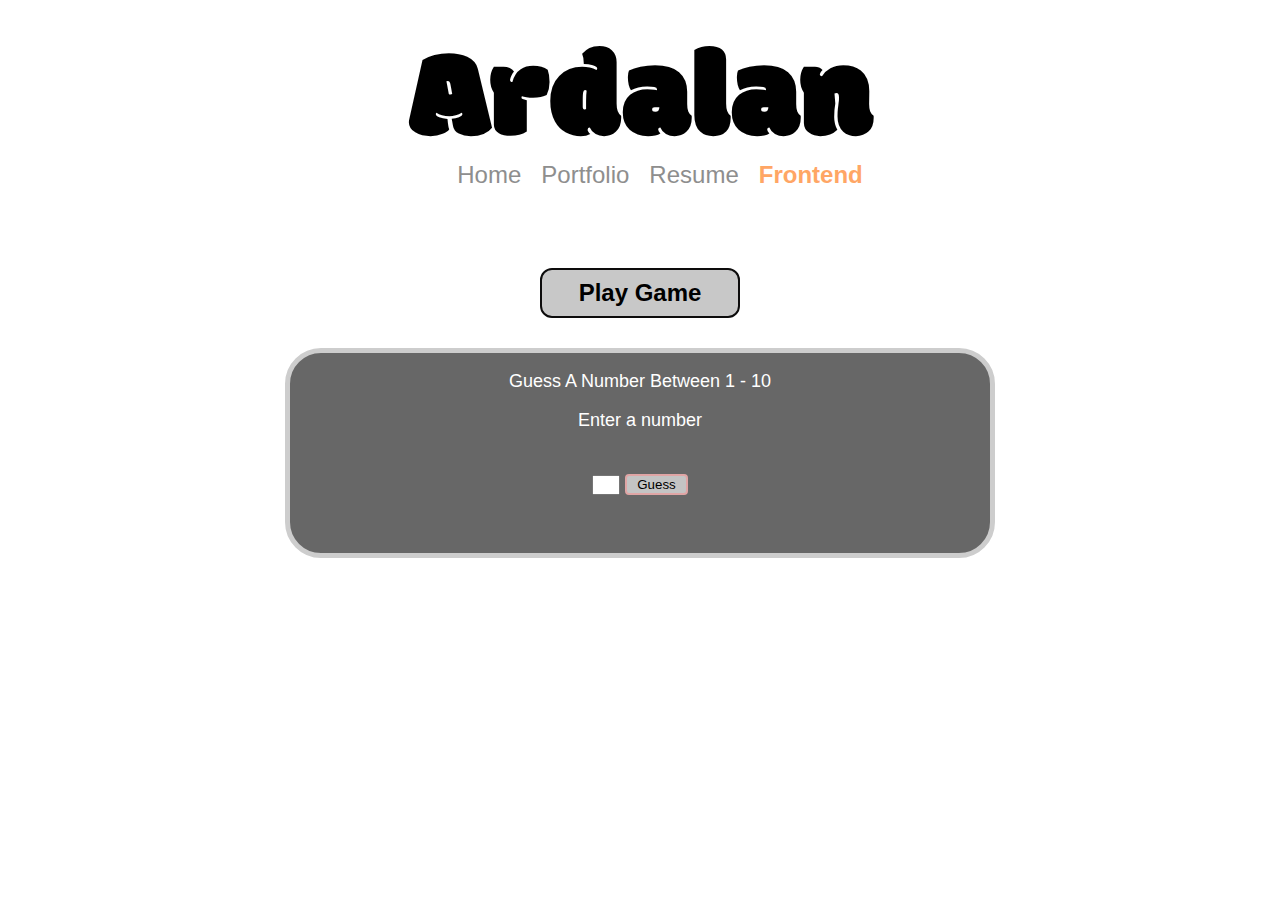
==== frontend.html @ 66593092 "Update 1" ====
<!DOCTYPE html>
<html lang="en">
<head>
    <meta charset="UTF-8">
    <meta http-equiv="X-UA-Compatible" content="IE=edge">
    <meta name="viewport" content="width=device-width, initial-scale=1.0">
    <link rel="stylesheet" href="css/stylesheet.css">
    <title>Ardalan/Frontend</title>
</head>

<body>
    <nav class="nav">        
            <p class="ardalan">Ardalan</p>
                <ul class="nav-list"> 
                    <li><a class="nav-item" href="index.html">Home</a></li>
                    <li><a class="nav-item" href="portfolio.html">Portfolio</a></li>
                    <li><a class="nav-item" href="resume.html">Resume</a></li>
                    <li><a class="current nav-item" href="frontend.html">Frontend</a></li>
                </ul>
    </nav>


<section>
    <button id="play-game" onclick="myFunction()">Play Game</button>

    <div id="game-container">
        <p>Guess A Number Between 1 - 10</p>
        <p id="outputtext">Enter a number</p>
        <input type="text" id="userInput"><button id="btn">Guess</button>
    </div>
</section>




<script src="game.js"></script>


</body>
</html>
---- css/stylesheet.css ----
/* UNIVERSAL */

@import url('https://fonts.googleapis.com/css2?family=Modak&display=swap');


html {
    font-size: 100%; /* 16 px standard */
    height: 100%
}

body {
    margin-left: auto;
    margin-right: auto;
    max-width: 90%;
    display: flex;
    flex-direction: column;
}

/* NAV-MENU */

.nav {
    display: flex;
    flex-direction: column;
    align-items: center;    
    margin-left: auto;
    margin-right: auto;
    height: 190px;
    border-radius: 50px;
}

.ardalan {
    font-family: 'Modak', Helvetica, sans-serif;
    color: black;
    font-size: 8rem; /* 1 rem = 16 px */
    display: flex;
    margin: auto;
}

.nav-item {
    font-family: Helvetica, sans-serif;
    color: rgb(142, 142, 142);
    font-weight: 100;
    padding: 10px;
    margin: 30px;
    margin-left: auto;
    margin-right: auto;
    font-size: 24px;
}

.nav-list {
    list-style: none;
    display: flex;
    flex-direction: row;
    align-items: center;    
    margin-top: -40px;
}


.current {
    color: #FFA665;
    font-weight: bold;
}

a {
    text-decoration: none;
    color: #fff;
}

/* HOME */

#main-home {
    display: flex;
    justify-content: center;
}

#ardalan-img {
    width: 400px;
    height: 400px;
    margin-left: 140px;
    padding-bottom: 100px;
    display: flex;
}

#text-container {
    margin-left: 100px;
    margin-right: 100px;
    margin-bottom: auto;
    margin-top: auto;
    font-family: Helvetica, sans-serif;
    display: flex;
    flex-direction: column;
    width: 36%;
    padding-left: 32px;
    padding-right: 32px;
    border-radius: 50px;
    padding-top: 12px;
    padding-bottom: 24px;
    word-wrap: break-word;
    white-space: normal;
    background-color: #edebeb;
    
}

#about {
    font-weight: bold;
    font-size: 24px;
}

#text-body {
    text-align: left;
    
}

#content {
    padding-top: 100px;
    padding-bottom: 100px;
    display: flex;
    flex-direction: row;
    justify-content: center;
}


/* PORTFOLIO */


#dreams-text {
    font-family: Helvetica, sans-serif;
    display: flex;
    flex-direction: column;
    padding: 40px;
    width: 20%;
    height: 20%;
    margin-top: 100px;
    word-wrap: break-word;
    white-space: normal;
}

#dreams-name {
    text-decoration: solid;
    font-size: 24px;
}


#dreams-prototype {
    margin-left: auto;
    margin-right: 380px;
    margin-top: 100px; 
}

#dreams {
    height: auto;
    display: flex;
    flex-direction: row;
    justify-content: center;
    margin-left: 30%;
    margin-top: 5%;
    
}

/* RESUME */

ul {
    list-style-type: none; 
}
#resume-box {
    height: auto;
    display: flex;
    display: row;
    font-family: Helvetica, sans-serif;
    justify-content: center;
    margin-top: 5%;
}

#projects {
    margin: 2%;
    display: flex;
    flex-direction: column;
    justify-content: center;
}

#education {
    margin: 2%;
    display: flex;
    flex-direction: column;
    justify-content: center;
}

h3 {
    color: #a9ccff;
    font-size: 24px;
    display: flex;
    flex-direction: row;
    justify-content: center;
}

/* Frontend */

#input {
    width: 100px;
    margin: 25px auto;
}

#btn {
    font-family: helvetica, sans-serif;
    margin: 25px auto auto 5px;
    padding-right: 10px;
    padding-left: 10px;
    background-color: rgb(196, 196, 196);
    border: 2px solid rgb(224, 165, 165);
    border-radius: 4px;    
}

#userInput {
    width: 20px;
    height: 14px;
}

#play-game {
    font-family: helvetica, sans-serif;
    font-size: 24px;
    font-weight: bolder;
    width: 200px;
    height: 50px;
    position: fixed;
    left: 50%;
    transform: translateX(-50%);
    margin-top: 70px;
    padding-right: 10px;
    padding-left: 10px;
    background-color: rgb(200, 200, 200);
    border: 2px solid rgb(13, 12, 12);
    border-radius: 12px;
    
}

#btn:hover {
    background-color: rgb(221, 221, 221);
}

#play-game:hover {
    background-color: rgb(221, 221, 221);
}

#game-container {
    color: white;
    display: block;
    font-family: Helvetica, sans-serif;
    font-size: 18px;
    background-color: rgb(103, 103, 103);
    border: 5px solid rgb(205, 205, 205);
    border-radius: 36px;
    height: 200px;
    width: 700px;
    margin-top: 150px;
    margin-left: auto;
    margin-right: auto;
    text-align: center;
}

/* MEDIA */

@media only screen and (max-width: 1180px) {

    html {
        font-size: 80%;
    }
    
    #content {
        display: flex;
        flex-direction: column;
    }

    #ardalan-img {
        width: 400px;
        height: 400px;
        margin: auto;
        padding: auto;
        display: flex;
    }

    #text-container {
        margin-left:auto;
        margin-right:auto;
    }

    #dreams-prototype {
        width: 300px;
        height: 300px;
        margin-top: 200px;
    }

    #game-container {
        height: 180px;
        width: 400px;
    }

}
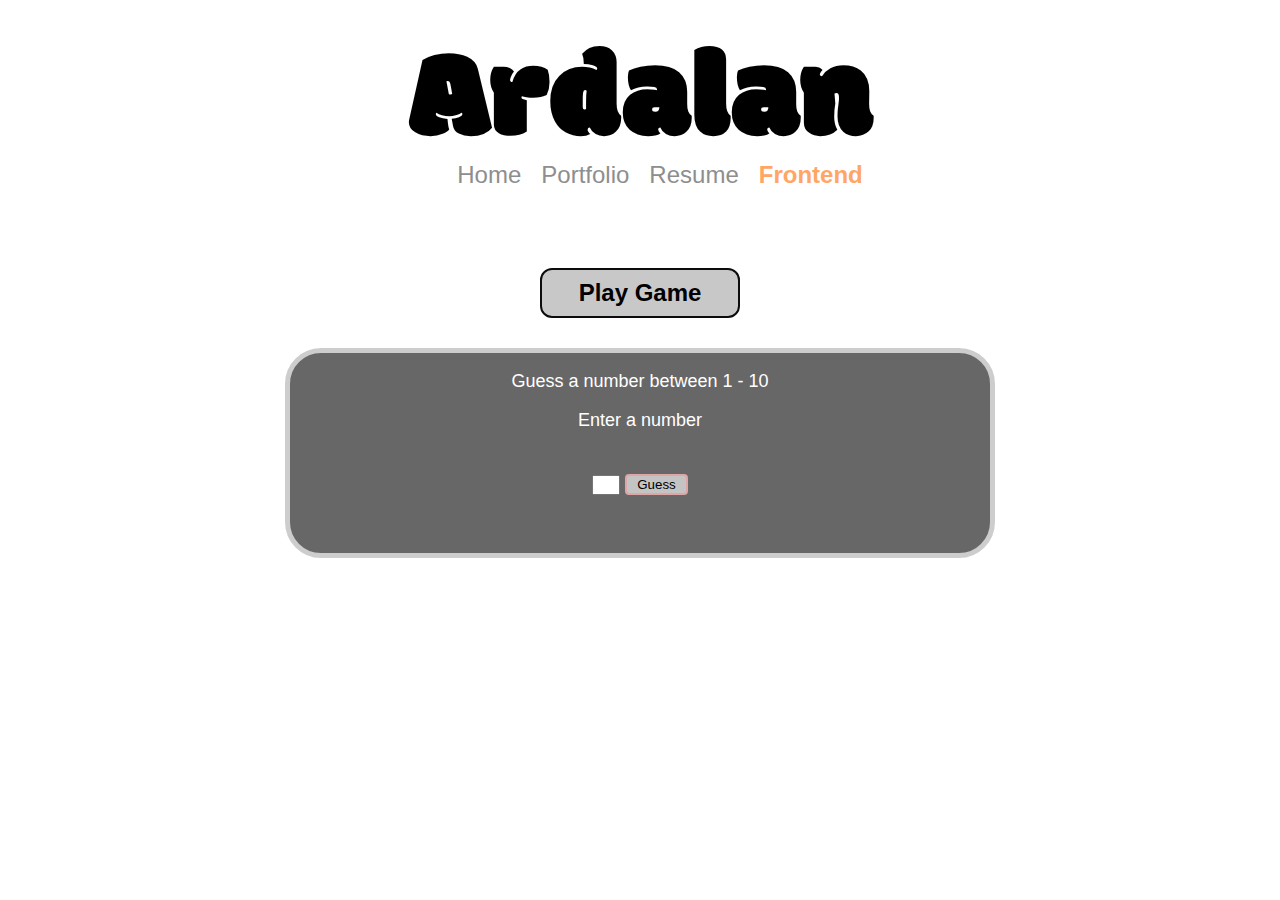
==== commit f1a46926: "update 2" ====
--- a/frontend.html
+++ b/frontend.html
@@ -21,10 +21,10 @@
 
 
 <section>
-    <button id="play-game" onclick="myFunction()">Play Game</button>
+    <button id="play-game" onclick="hideGame()">Play Game</button>
 
     <div id="game-container">
-        <p>Guess A Number Between 1 - 10</p>
+        <p>Guess a number between 1 - 10</p>
         <p id="outputtext">Enter a number</p>
         <input type="text" id="userInput"><button id="btn">Guess</button>
     </div>
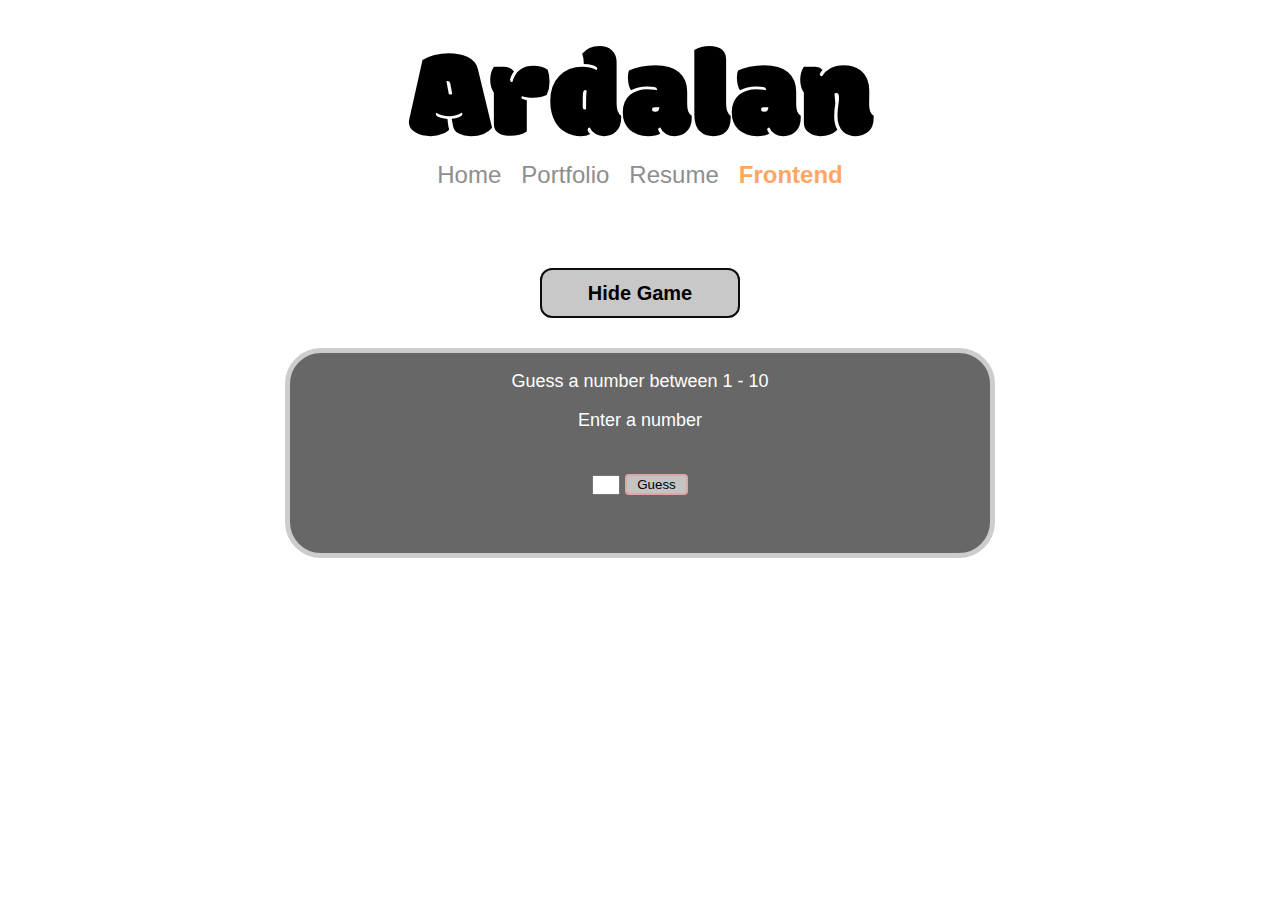
==== commit 60a5fff8: "final inshallah" ====
--- a/frontend.html
+++ b/frontend.html
@@ -20,20 +20,20 @@
     </nav>
 
 
-<section>
-    <button id="play-game" onclick="hideGame()">Play Game</button>
+<div>
+    <button id="hide-game" onclick="hideGame()">Hide Game</button>
 
     <div id="game-container">
         <p>Guess a number between 1 - 10</p>
         <p id="outputtext">Enter a number</p>
         <input type="text" id="userInput"><button id="btn">Guess</button>
     </div>
-</section>
+</div>
 
 
 
 
-<script src="game.js"></script>
+<script src="./js/game.js"></script>
 
 
 </body>
--- a/css/stylesheet.css
+++ b/css/stylesheet.css
@@ -108,7 +108,6 @@
 
 #text-body {
     text-align: left;
-    
 }
 
 #content {
@@ -157,11 +156,8 @@
     
 }
 
-/* RESUME */
-
-ul {
-    list-style-type: none; 
-}
+/* RESUME HTML 
+
 #resume-box {
     height: auto;
     display: flex;
@@ -185,12 +181,72 @@
     justify-content: center;
 }
 
+*/
+
+/* RESUME JS */
+
+ul {
+    padding: 0;
+    list-style-type: none; 
+}
+
+h2 {
+    color: #4d94ff;
+    font-size: 24px;
+    display: flex;
+    flex-direction: row;
+    justify-content: left;
+}
+
+h4 {
+    display: inline;
+    color: #060606;
+}
+
 h3 {
-    color: #a9ccff;
-    font-size: 24px;
-    display: flex;
-    flex-direction: row;
-    justify-content: center;
+    color: #707070;
+    display: inline;
+    font-weight: 500;
+    font-size: 16px;
+    padding: 4px;
+    margin-left: 4px;
+}
+
+h5 {
+    color: #767575;
+    font-weight: 500;
+    font-size: 14px;
+    margin-top: 8px;
+    margin-bottom: -4px;
+}
+
+.resume-container {
+    font-family: Helvetica, sans-serif;
+    display: flex;
+    justify-content: space-between;
+    padding: 50px;
+}
+
+.left-section {
+    background-color:rgb(230, 230, 230);
+    margin-left: 50px;
+    padding: 15px;
+    border-radius: 15px;
+}
+
+.work-section {
+    background-color:rgb(230, 230, 230);
+    margin-left: 50px;
+    margin-right: 50px;
+    padding: 15px;
+    border-radius: 15px;
+}
+
+.education-section {
+    background-color:rgb(230, 230, 230);
+    margin-right: 50px;
+    padding: 15px;
+    border-radius: 15px;
 }
 
 /* Frontend */
@@ -215,9 +271,9 @@
     height: 14px;
 }
 
-#play-game {
+#hide-game {
     font-family: helvetica, sans-serif;
-    font-size: 24px;
+    font-size: 20px;
     font-weight: bolder;
     width: 200px;
     height: 50px;
@@ -294,4 +350,12 @@
         width: 400px;
     }
 
+    h2 {
+        font-size: 18px;
+    }
+
+    h3 {
+        font-size: 14px;
+    }
+
 }  